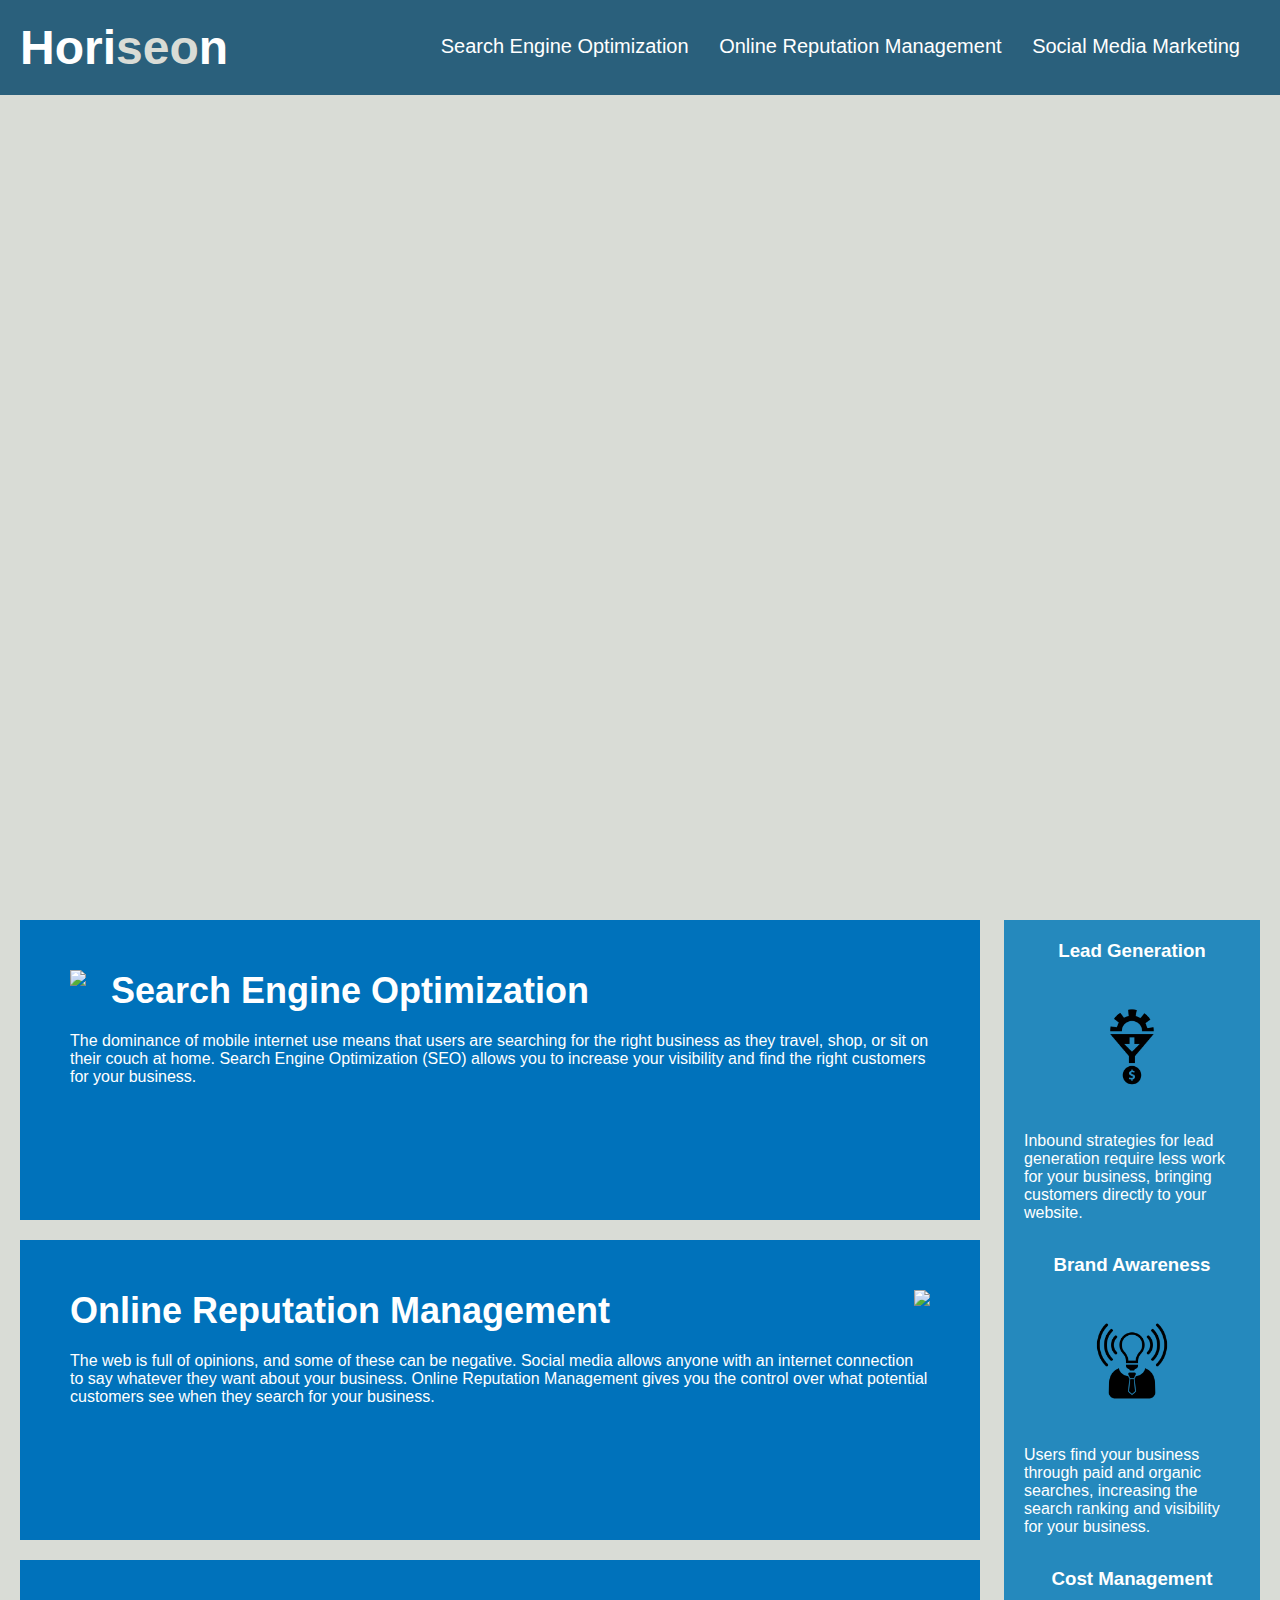
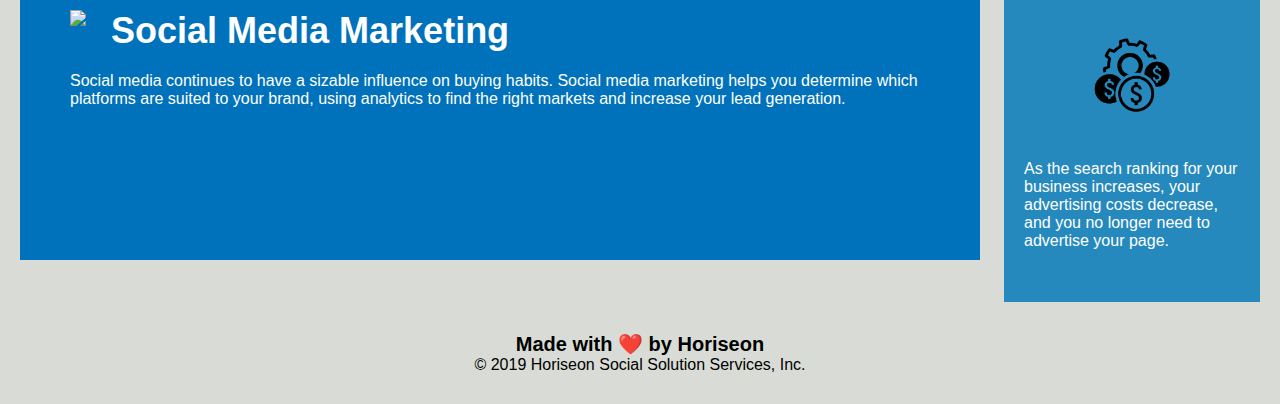
==== Develop/index.html @ 81f02b10 "Created copy of code from challenge assignment" ====
<!DOCTYPE html>
<html lang="en-us">

<head>
    <meta charset="UTF-8" />
    <link rel="stylesheet" href="./assets/css/style.css">
    <title>website</title>
</head>

<body>
    <div class="header">
        <h1>Hori<span class="seo">seo</span>n</h1>
        <div>
            <ul>
                <li>
                    <a href="#search-engine-optimization">Search Engine Optimization</a>
                </li>
                <li>
                    <a href="#online-reputation-management">Online Reputation Management</a>
                </li>
                <li>
                    <a href="#social-media-marketing">Social Media Marketing</a>
                </li>
            </ul>
        </div>
    </div>
    <div class="hero"></div>
    <div class="content">
        <div class="search-engine-optimization">
            <img src="./assets/images/search-engine-optimization.jpg" class="float-left" />
            <h2>Search Engine Optimization</h2>
            <p>
                The dominance of mobile internet use means that users are searching for the right business as they travel, shop, or sit on their couch at home. Search Engine Optimization (SEO) allows you to increase your visibility and find the right customers for your business.
            </p>
        </div>
        <div id="online-reputation-management" class="online-reputation-management">
            <img src="./assets/images/online-reputation-management.jpg" class="float-right" />
            <h2>Online Reputation Management</h2>
            <p>
                The web is full of opinions, and some of these can be negative. Social media allows anyone with an internet connection to say whatever they want about your business. Online Reputation Management gives you the control over what potential customers see when they search for your business.
            </p>
        </div>
        <div id="social-media-marketing" class="social-media-marketing">
            <img src="./assets/images/social-media-marketing.jpg" class="float-left" />
            <h2>Social Media Marketing</h2>
            <p>
                Social media continues to have a sizable influence on buying habits. Social media marketing helps you determine which platforms are suited to your brand, using analytics to find the right markets and increase your lead generation.
            </p>
        </div>
    </div>
    <div class="benefits">
        <div class="benefit-lead">
            <h3>Lead Generation</h3>
            <img src="./assets/images/lead-generation.png" />
            <p>
                Inbound strategies for lead generation require less work for your business, bringing customers directly to your website.
            </p>
        </div>
        <div class="benefit-brand">
            <h3>Brand Awareness</h3>
            <img src="./assets/images/brand-awareness.png" />
            <p>
                Users find your business through paid and organic searches, increasing the search ranking and visibility for your business.
            </p>
        </div>
        <div class="benefit-cost">
            <h3>Cost Management</h3>
            <img src="./assets/images/cost-management.png"></img>
            <p>
                As the search ranking for your business increases, your advertising costs decrease, and you no longer need to advertise your page.
            </p>
        </div>
    </div>
    <div class="footer">
        <h2>Made with ❤️️ by Horiseon</h2>
        <p>
            &copy; 2019 Horiseon Social Solution Services, Inc.
        </p>
    </div>
</body>

</html>
---- Develop/assets/css/style.css ----
* {
    box-sizing: border-box;
    padding: 0;
    margin: 0;
}

body {
    background-color: #d9dcd6;
}

.header {
    padding: 20px;
    font-family: 'Trebuchet MS', 'Lucida Sans Unicode', 'Lucida Grande', 'Lucida Sans', Arial, sans-serif;
    background-color: #2a607c;
    color: #ffffff;
}

.header h1 {
    display: inline-block;
    font-size: 48px;
}

.header h1 .seo {
    color: #d9dcd6;
}

.header div {
    padding-top: 15px;
    margin-right: 20px;
    float: right;
    font-family: 'Gill Sans', 'Gill Sans MT', Calibri, 'Trebuchet MS', sans-serif;
    font-size: 20px;
}

.header div ul {
    list-style-type: none;
}

.header div ul li {
    display: inline-block;
    margin-left: 25px;
}

a {
    color: #ffffff;
    text-decoration: none;
}

p {
    font-size: 16px;
}

.hero {
    height: 800px;
    width: 100%;
    margin-bottom: 25px;
    background-image: url("../images/digital-marketing-meeting.jpg");
    background-size: cover;
    background-position: center;
}

.float-left {
    float: left;
    margin-right: 25px;
}

.float-right {
    float: right;
    margin-left: 25px;
}

.content {
    width: 75%;
    display: inline-block;
    margin-left: 20px;
}

.benefits {
    margin-right: 20px;
    padding: 20px;
    clear: both;
    float: right;
    width: 20%;
    height: 100%;
    font-family: 'Gill Sans', 'Gill Sans MT', Calibri, 'Trebuchet MS', sans-serif;
    background-color: #2589bd;
}

.benefit-lead {
    margin-bottom: 32px;
    color: #ffffff;
}

.benefit-brand {
    margin-bottom: 32px;
    color: #ffffff;
}

.benefit-cost {
    margin-bottom: 32px;
    color: #ffffff;
}

.benefit-lead h3 {
    margin-bottom: 10px;
    text-align: center;
}

.benefit-brand h3 {
    margin-bottom: 10px;
    text-align: center;
}

.benefit-cost h3 {
    margin-bottom: 10px;
    text-align: center;
}

.benefit-lead img {
    display: block;
    margin: 10px auto;
    max-width: 150px;
}

.benefit-brand img {
    display: block;
    margin: 10px auto;
    max-width: 150px;
}

.benefit-cost img {
    display: block;
    margin: 10px auto;
    max-width: 150px;
}

.search-engine-optimization {
    margin-bottom: 20px;
    padding: 50px;
    height: 300px;
    font-family: 'Gill Sans', 'Gill Sans MT', Calibri, 'Trebuchet MS', sans-serif;
    background-color: #0072bb;
    color: #ffffff;
}

.online-reputation-management {
    margin-bottom: 20px;
    padding: 50px;
    height: 300px;
    font-family: 'Gill Sans', 'Gill Sans MT', Calibri, 'Trebuchet MS', sans-serif;
    background-color: #0072bb;
    color: #ffffff;
}

.social-media-marketing {
    margin-bottom: 20px;
    padding: 50px;
    height: 300px;
    font-family: 'Gill Sans', 'Gill Sans MT', Calibri, 'Trebuchet MS', sans-serif;
    background-color: #0072bb;
    color: #ffffff;
}

.search-engine-optimization img {
    max-height: 200px;
}

.online-reputation-management img {
    max-height: 200px;
}

.social-media-marketing img {
    max-height: 200px;
}

.search-engine-optimization h2 {
    margin-bottom: 20px;
    font-size: 36px;
}

.online-reputation-management h2 {
    margin-bottom: 20px;
    font-size: 36px;
}

.social-media-marketing h2 {
    margin-bottom: 20px;
    font-size: 36px;
}

.footer {
    padding: 30px;
    clear: both;
    font-family: 'Trebuchet MS', 'Lucida Sans Unicode', 'Lucida Grande', 'Lucida Sans', Arial, sans-serif;
    text-align: center;
}

.footer h2 {
    font-size: 20px;
}
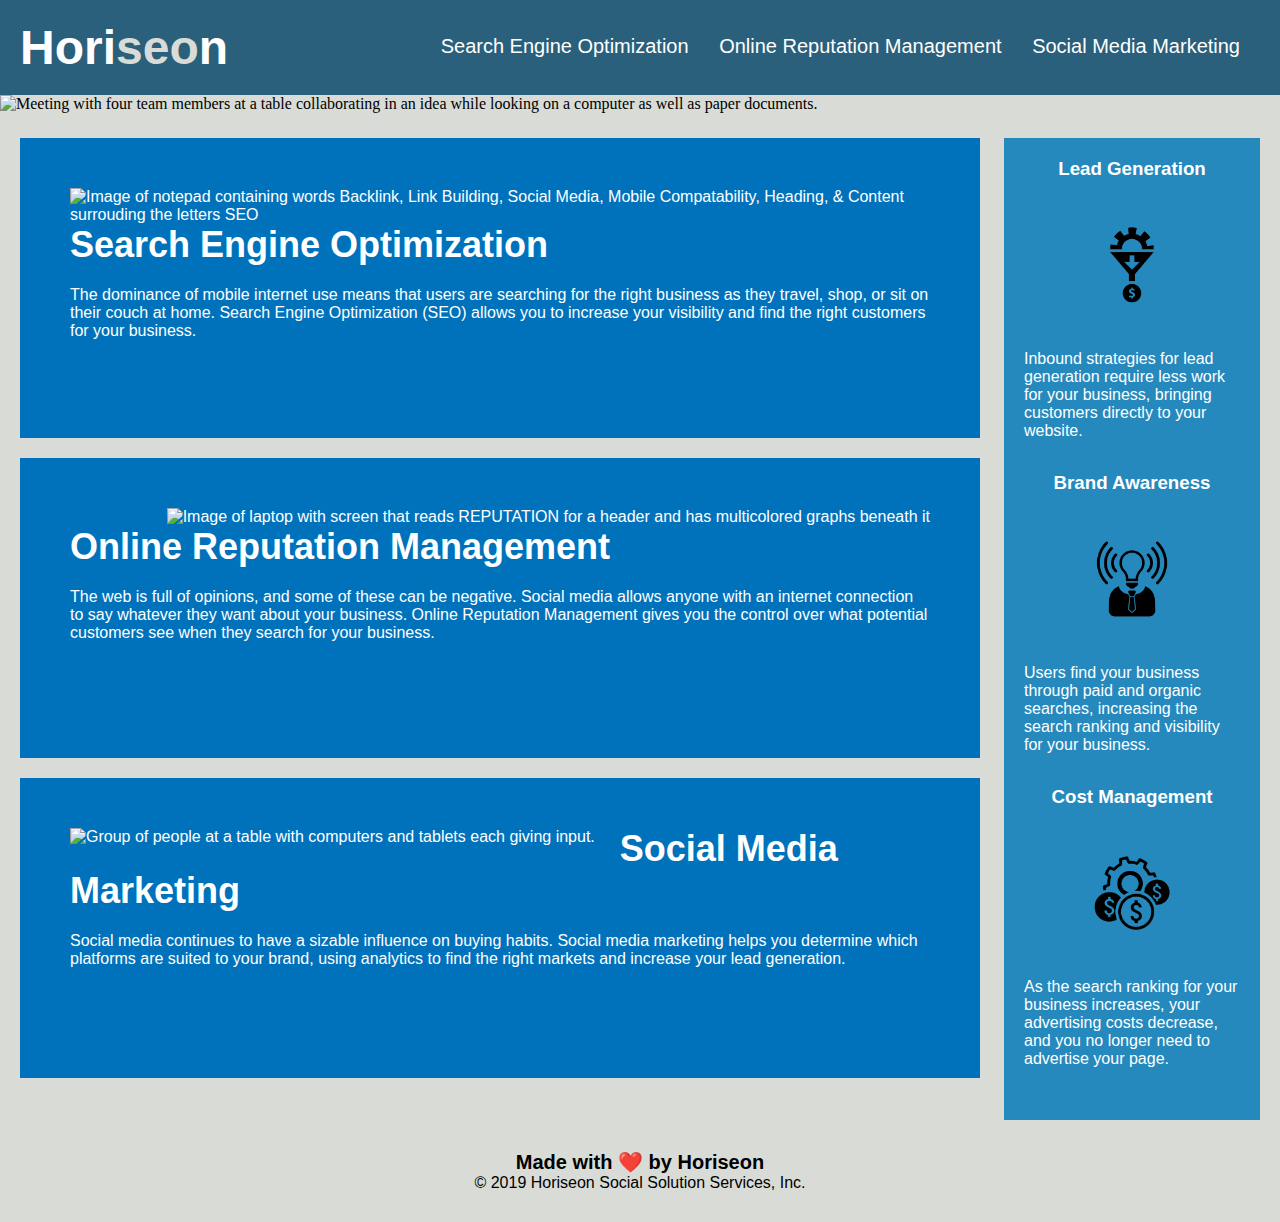
==== commit 9dd1ef43: "Title name change. Added alt attributes to images. Moved hero image to html." ====
--- a/Develop/index.html
+++ b/Develop/index.html
@@ -4,7 +4,7 @@
 <head>
     <meta charset="UTF-8" />
     <link rel="stylesheet" href="./assets/css/style.css">
-    <title>website</title>
+    <title>Horiseon: Search Engine Optimization</title>
 </head>
 
 <body>
@@ -24,24 +24,26 @@
             </ul>
         </div>
     </div>
-    <div class="hero"></div>
+    <div class="hero">
+        <img src="./assets/images/digital-marketing-meeting.jpg" alt="Meeting with four team members at a table collaborating in an idea while looking on a computer as well as paper documents." />
+    </div>
     <div class="content">
-        <div class="search-engine-optimization">
-            <img src="./assets/images/search-engine-optimization.jpg" class="float-left" />
+        <div id="search-engine-optimization">
+            <img src="./assets/images/search-engine-optimization.jpg" alt="Image of notepad containing words Backlink, Link Building, Social Media, Mobile Compatability, Heading, & Content surrouding the letters SEO" class="float-left" />
             <h2>Search Engine Optimization</h2>
             <p>
                 The dominance of mobile internet use means that users are searching for the right business as they travel, shop, or sit on their couch at home. Search Engine Optimization (SEO) allows you to increase your visibility and find the right customers for your business.
             </p>
         </div>
-        <div id="online-reputation-management" class="online-reputation-management">
-            <img src="./assets/images/online-reputation-management.jpg" class="float-right" />
+        <div id="online-reputation-management">
+            <img src="./assets/images/online-reputation-management.jpg" alt="Image of laptop with screen that reads REPUTATION for a header and has multicolored graphs beneath it" class="float-right" />
             <h2>Online Reputation Management</h2>
             <p>
                 The web is full of opinions, and some of these can be negative. Social media allows anyone with an internet connection to say whatever they want about your business. Online Reputation Management gives you the control over what potential customers see when they search for your business.
             </p>
         </div>
-        <div id="social-media-marketing" class="social-media-marketing">
-            <img src="./assets/images/social-media-marketing.jpg" class="float-left" />
+        <div id="social-media-marketing">
+            <img src="./assets/images/social-media-marketing.jpg" alt="Group of people at a table with computers and tablets each giving input." class="float-left" />
             <h2>Social Media Marketing</h2>
             <p>
                 Social media continues to have a sizable influence on buying habits. Social media marketing helps you determine which platforms are suited to your brand, using analytics to find the right markets and increase your lead generation.
@@ -49,23 +51,23 @@
         </div>
     </div>
     <div class="benefits">
-        <div class="benefit-lead">
+        <div>
             <h3>Lead Generation</h3>
-            <img src="./assets/images/lead-generation.png" />
+            <img src="./assets/images/lead-generation.png" alt="Half of a gear on top of a an arrow that is pointing down towards a dollar sign" />
             <p>
                 Inbound strategies for lead generation require less work for your business, bringing customers directly to your website.
             </p>
         </div>
-        <div class="benefit-brand">
+        <div>
             <h3>Brand Awareness</h3>
-            <img src="./assets/images/brand-awareness.png" />
+            <img src="./assets/images/brand-awareness.png" alt="Lightbulb on top of a persons shoulders with signals coming from it" />
             <p>
                 Users find your business through paid and organic searches, increasing the search ranking and visibility for your business.
             </p>
         </div>
-        <div class="benefit-cost">
+        <div>
             <h3>Cost Management</h3>
-            <img src="./assets/images/cost-management.png"></img>
+            <img src="./assets/images/cost-management.png" alt="Gear with multiple dollar signs beneath it." />
             <p>
                 As the search ranking for your business increases, your advertising costs decrease, and you no longer need to advertise your page.
             </p>
--- a/Develop/assets/css/style.css
+++ b/Develop/assets/css/style.css
@@ -1,13 +1,16 @@
+/* Selects all elements and applies a style to the page */
 * {
     box-sizing: border-box;
     padding: 0;
     margin: 0;
 }
 
+/* BODY STYLE START*/
 body {
     background-color: #d9dcd6;
 }
 
+/* HEADER STYLE START */
 .header {
     padding: 20px;
     font-family: 'Trebuchet MS', 'Lucida Sans Unicode', 'Lucida Grande', 'Lucida Sans', Arial, sans-serif;
@@ -20,6 +23,7 @@
     font-size: 48px;
 }
 
+/* Adjusts only the "seo" letters in the Horiseon header */
 .header h1 .seo {
     color: #d9dcd6;
 }
@@ -41,24 +45,54 @@
     margin-left: 25px;
 }
 
+/* For all anchor elements noted in the html code, each will have the following style attributes. */
 a {
     color: #ffffff;
     text-decoration: none;
 }
+/* HEADER STYLE END */
 
+/* For all paragraphs noted in the html code, each will have the following style attributes. */
 p {
     font-size: 16px;
 }
 
-.hero {
+/* Hero Start */
+.hero img {
     height: 800px;
     width: 100%;
     margin-bottom: 25px;
-    background-image: url("../images/digital-marketing-meeting.jpg");
     background-size: cover;
     background-position: center;
 }
+/* Hero End */
 
+/* Content Start */
+.content {
+    width: 75%;
+    display: inline-block;
+    margin-left: 20px;
+}
+
+.content div {
+    margin-bottom: 20px;
+    padding: 50px;
+    height: 300px;
+    font-family: 'Gill Sans', 'Gill Sans MT', Calibri, 'Trebuchet MS', sans-serif;
+    background-color: #0072bb;
+    color: #ffffff;
+}
+
+.content img {
+    max-height: 200px;
+}
+.content h2 {
+    margin-bottom: 20px;
+    font-size: 36px;
+}
+
+/* The next two classes dictate where the images for the content section will lie on the page.
+    These classes are only used for the images in the content div in html */
 .float-left {
     float: left;
     margin-right: 25px;
@@ -68,13 +102,9 @@
     float: right;
     margin-left: 25px;
 }
+/* Content End */
 
-.content {
-    width: 75%;
-    display: inline-block;
-    margin-left: 20px;
-}
-
+/* Benefits Start */
 .benefits {
     margin-right: 20px;
     padding: 20px;
@@ -86,108 +116,26 @@
     background-color: #2589bd;
 }
 
-.benefit-lead {
+.benefits div {
     margin-bottom: 32px;
     color: #ffffff;
 }
 
-.benefit-brand {
-    margin-bottom: 32px;
-    color: #ffffff;
-}
-
-.benefit-cost {
-    margin-bottom: 32px;
-    color: #ffffff;
-}
-
-.benefit-lead h3 {
+.benefits h3 {
     margin-bottom: 10px;
     text-align: center;
 }
 
-.benefit-brand h3 {
-    margin-bottom: 10px;
-    text-align: center;
-}
-
-.benefit-cost h3 {
-    margin-bottom: 10px;
-    text-align: center;
-}
-
-.benefit-lead img {
+.benefits img {
     display: block;
     margin: 10px auto;
     max-width: 150px;
 }
+/* Benefits End */
 
-.benefit-brand img {
-    display: block;
-    margin: 10px auto;
-    max-width: 150px;
-}
+/* BODY STYLE END */
 
-.benefit-cost img {
-    display: block;
-    margin: 10px auto;
-    max-width: 150px;
-}
-
-.search-engine-optimization {
-    margin-bottom: 20px;
-    padding: 50px;
-    height: 300px;
-    font-family: 'Gill Sans', 'Gill Sans MT', Calibri, 'Trebuchet MS', sans-serif;
-    background-color: #0072bb;
-    color: #ffffff;
-}
-
-.online-reputation-management {
-    margin-bottom: 20px;
-    padding: 50px;
-    height: 300px;
-    font-family: 'Gill Sans', 'Gill Sans MT', Calibri, 'Trebuchet MS', sans-serif;
-    background-color: #0072bb;
-    color: #ffffff;
-}
-
-.social-media-marketing {
-    margin-bottom: 20px;
-    padding: 50px;
-    height: 300px;
-    font-family: 'Gill Sans', 'Gill Sans MT', Calibri, 'Trebuchet MS', sans-serif;
-    background-color: #0072bb;
-    color: #ffffff;
-}
-
-.search-engine-optimization img {
-    max-height: 200px;
-}
-
-.online-reputation-management img {
-    max-height: 200px;
-}
-
-.social-media-marketing img {
-    max-height: 200px;
-}
-
-.search-engine-optimization h2 {
-    margin-bottom: 20px;
-    font-size: 36px;
-}
-
-.online-reputation-management h2 {
-    margin-bottom: 20px;
-    font-size: 36px;
-}
-
-.social-media-marketing h2 {
-    margin-bottom: 20px;
-    font-size: 36px;
-}
-
+/* FOOTER START */
 .footer {
     padding: 30px;
     clear: both;
@@ -198,3 +146,4 @@
 .footer h2 {
     font-size: 20px;
 }
+/* FOOTER END */